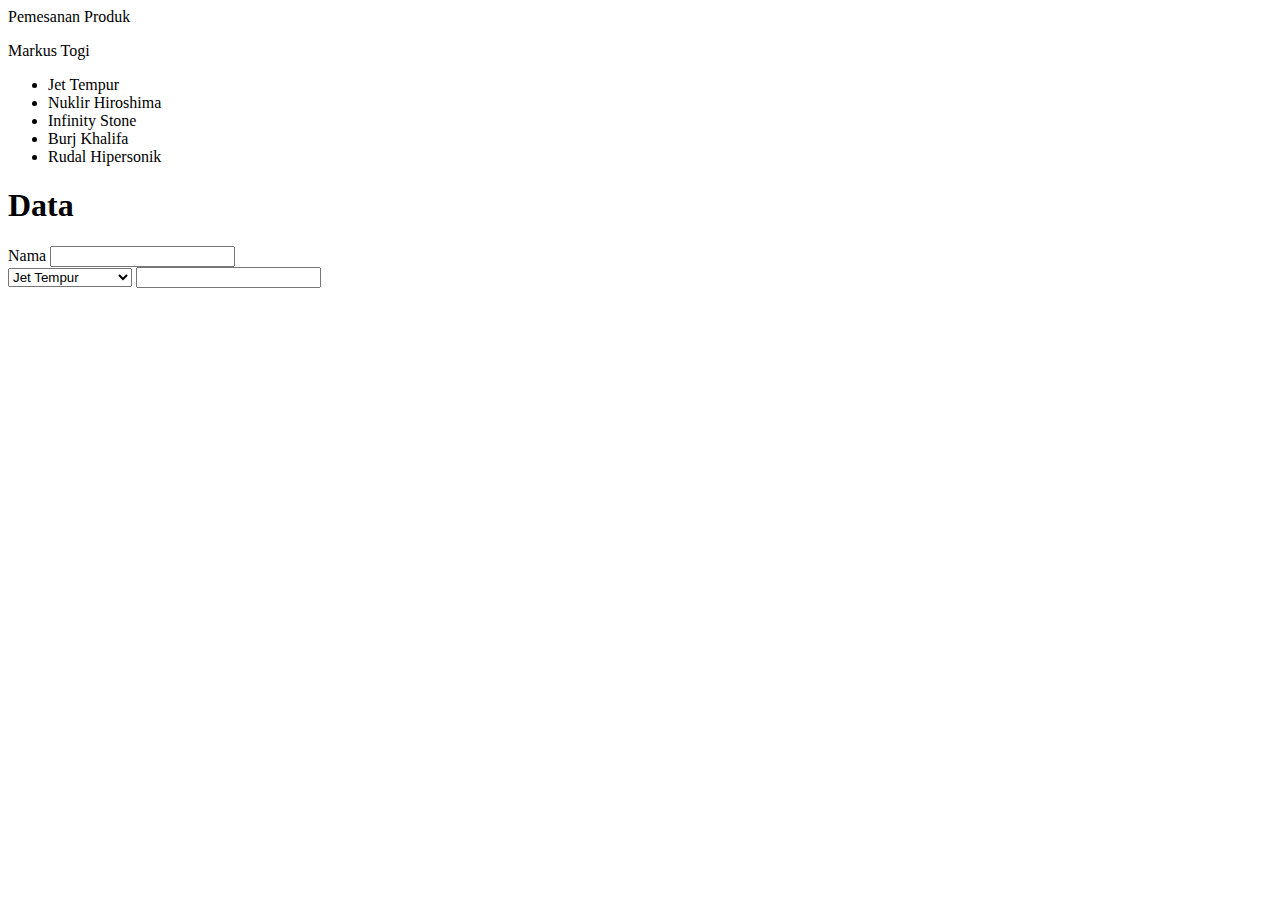
==== src/index.html @ 22a0a345 "Init" ====
<!DOCTYPE html>
<html lang="en">
<head>
    <meta charset="UTF-8">
    <meta http-equiv="X-UA-Compatible" content="IE=edge">
    <meta name="viewport" content="width=device-width, initial-scale=1.0">
    <title>Prak1 - PWL - jQuery</title>
</head>
<body>
    <div class="header">
        Pemesanan Produk
    </div>
    <div class="sub-header">
        <p id="buyer" class="buyer">Markus Togi</p>
        <div id="trolley" class="trolley">
            <ul id>
                <li>Jet Tempur</li>
                <li>Nuklir Hiroshima</li>
                <li>Infinity Stone</li>
                <li>Burj Khalifa</li>
                <li>Rudal Hipersonik</li>
            </ul>
        </div>
    </div>
    <div class="main-content">
        <h1>Data</h1>
        <form action="">
            <label for="name">Nama</label>
            <input type="text" name="name" id="name">
            <div class="select-product">
                <select name="" id="">
                    <option value="">Jet Tempur</option>
                    <option value="">Nuklir Hiroshima</option>
                    <option value="">Infinity Stone</option>
                    <option value="">Burj Khalifa</option>
                    <option value="">Rudal Hipersonik</option>
                </select>
                <input type="text" name="" id="">
            </div>
        </form>
    </div>
</body>
</html>
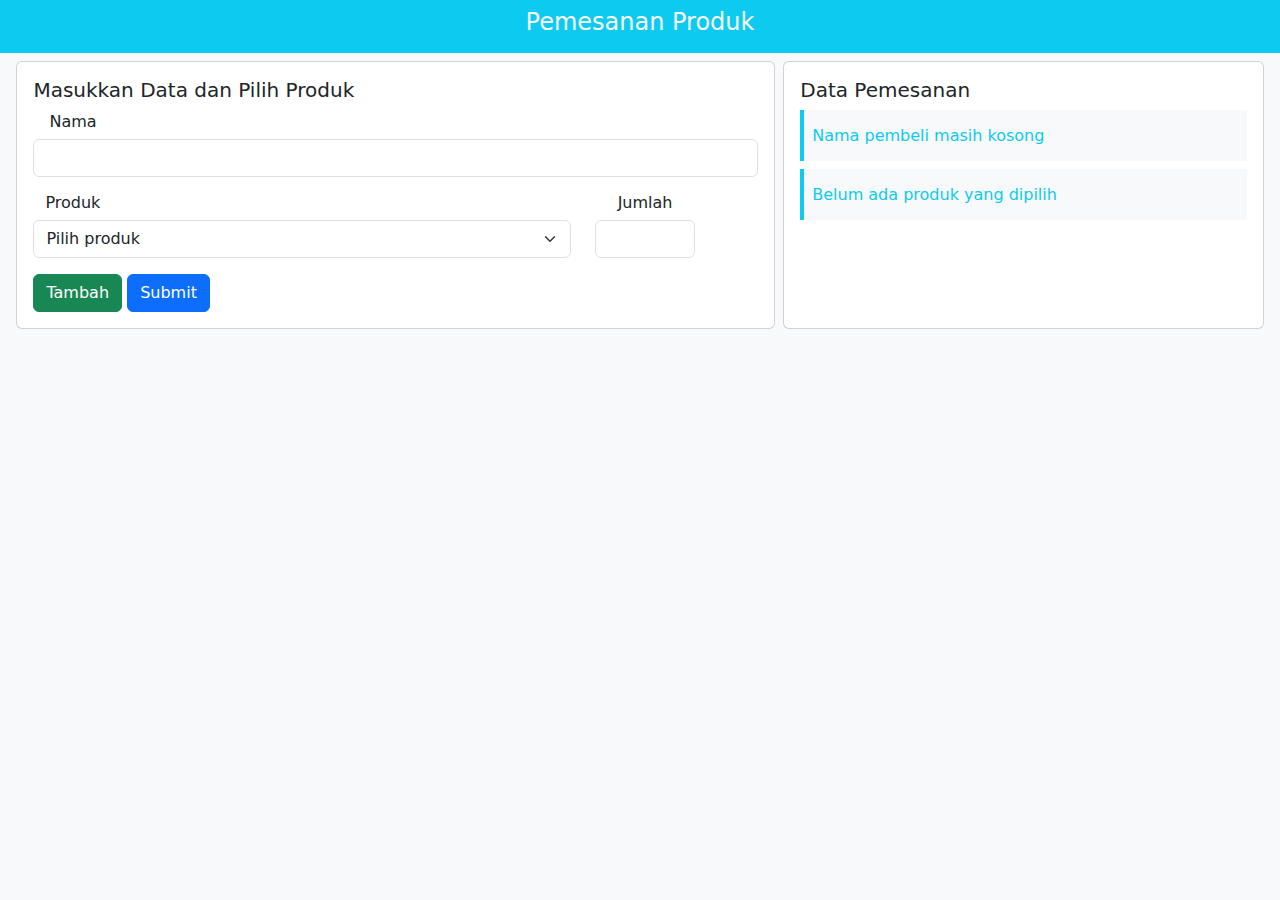
==== commit 124585b5: "FE 50%" ====
--- a/src/index.html
+++ b/src/index.html
@@ -1,43 +1,141 @@
-<!DOCTYPE html>
+<!doctype html>
 <html lang="en">
 <head>
-    <meta charset="UTF-8">
-    <meta http-equiv="X-UA-Compatible" content="IE=edge">
-    <meta name="viewport" content="width=device-width, initial-scale=1.0">
+    <!-- Required meta tags -->
+    <meta charset="utf-8">
+    <meta name="viewport" content="width=device-width, initial-scale=1">
+
+    <!-- Bootstrap CSS -->
+    <link href="https://cdn.jsdelivr.net/npm/bootstrap@5.1.3/dist/css/bootstrap.min.css" rel="stylesheet">
+    <!-- Bootstrap JS -->
+    <script src="https://cdn.jsdelivr.net/npm/bootstrap@5.1.3/dist/js/bootstrap.bundle.min.js"></script>
+    <!-- jQuery -->
+    <script src="https://code.jquery.com/jquery-3.6.0.slim.js"></script>
+        
+    <!-- Website Title -->
     <title>Prak1 - PWL - jQuery</title>
 </head>
-<body>
-    <div class="header">
-        Pemesanan Produk
-    </div>
-    <div class="sub-header">
-        <p id="buyer" class="buyer">Markus Togi</p>
-        <div id="trolley" class="trolley">
-            <ul id>
-                <li>Jet Tempur</li>
-                <li>Nuklir Hiroshima</li>
-                <li>Infinity Stone</li>
-                <li>Burj Khalifa</li>
-                <li>Rudal Hipersonik</li>
-            </ul>
+
+<body class="bg-light">
+    <nav class="p-2 bg-info text-light text-center">
+        <h4 class="">Pemesanan Produk</h4>
+    </nav>
+    <div class="container-fluid d-flex justify-content-evenly p-2 bg-light">
+        <div class="card" style="width: 60%;">
+            <div class="card-body p-3">
+                <h5>Masukkan Data dan Pilih Produk</h5>
+                <form>
+                    <div class="mb-3">
+                        <label for="name" class="px-3"><h6>Nama</h6></label>
+                        <input type="text" class="form-control" id="name" autocomplete="off" aria-describedby="nameMessage">
+                        <div id="nameMessage" class="form-text"></div>
+                    </div>
+                    <div id="dynamicForm">
+                        <div class="row">
+                            <div class="col-9 px-4">
+                                <h6>Produk</h6>
+                            </div>
+                            <div class="col-2 text-center"><h6>Jumlah</h6></div>
+                            <div class="col-1"></div>
+                        </div>
+                        <div class="row mb-3">
+                            <div class="col-9">
+                                <select id="select1" class="form-select" aria-label="Default select example">
+                                    <option value="" disabled selected hidden>Pilih produk</option>
+                                    <option value="1">Jet Tempur</option>
+                                    <option value="2">Nuklir Hiroshima</option>
+                                    <option value="3">Infinity Stone</option>
+                                    <option value="2">Burj Khalifa</option>
+                                    <option value="3">Rudal Hipersonik</option>
+                                </select>
+                            </div>
+                            <div class="col-2">
+                                <input type="text" class="form-control" id="count" autocomplete="off" aria-describedby="countMessage">
+                            </div>
+                        </div>
+                    </div>
+                    <button id="addSelect" class="btn btn-success">Tambah</button>
+                    <button type="submit" class="btn btn-primary">Submit</button>
+                </form>
+            </div>
+        </div>
+
+        <div class="card" style="width: 38%;">
+            <div class="card-body p-3">
+                <h5>Data Pemesanan</h5>
+                <div class="px-2 m-0 mb-2 py-3 border-start border-4 bg-light border-info">
+                    <h6 id="buyer" class="mb-0 text-info">Nama pembeli masih kosong</h6>
+                </div>
+                <div class="px-2 m-0 mb-2 py-3 border-start border-4 bg-light border-info">
+                    <h6 class="mb-0 text-info">Belum ada produk yang dipilih</h6>
+                </div>
+            </div>
         </div>
     </div>
-    <div class="main-content">
-        <h1>Data</h1>
-        <form action="">
-            <label for="name">Nama</label>
-            <input type="text" name="name" id="name">
-            <div class="select-product">
-                <select name="" id="">
-                    <option value="">Jet Tempur</option>
-                    <option value="">Nuklir Hiroshima</option>
-                    <option value="">Infinity Stone</option>
-                    <option value="">Burj Khalifa</option>
-                    <option value="">Rudal Hipersonik</option>
-                </select>
-                <input type="text" name="" id="">
-            </div>
-        </form>
-    </div>
+
+
+
+
+
+
+
+
+
+
+
+
+
+
+
+    <script>
+        $(document).ready(function(){
+            $("#name").change(function(){
+                $("#buyer").text(this.value);
+            });
+
+            var idx = 1;
+            var data_produk = [
+                    { "nama" : "Jet Tempur",        "jumlah" : 10 },
+                    { "nama" : "Nuklir Hiroshima",  "jumlah" : 1  },
+                    { "nama" : "Infinity Stones",   "jumlah" : 6  },
+                    { "nama" : "Burj Khalifa",      "jumlah" : 5  },
+                    { "nama" : "Rudal Hipersonik",  "jumlah" : 3  }
+                ];
+
+            $("#addSelect").click(function(e){
+                var option = ``;
+                for(let i=0; i<5; i++){
+                }
+                idx++;
+                $("#dynamicForm").append(``
+                    +`<div class="row mb-3" id="rowidx`+idx+`">`
+                        +`<div class="col-9">`
+                            +`<select id="select`+idx+`" class="form-select" aria-label="Default select example">`
+                                +`<option value="" disabled selected hidden>Pilih produk</option>`
+                                +`<option value="1">Jet Tempur</option>`
+                                +`<option value="2">Nuklir Hiroshima</option>`
+                                +`<option value="3">Infinity Stone</option>`
+                                +`<option value="2">Burj Khalifa</option>`
+                                +`<option value="3">Rudal Hipersonik</option>`
+                            +`</select>`
+                        +`</div>`
+                        +`<div class="col-2">`
+                            +`<input type="text" class="form-control" id="count`+idx+`" autocomplete="off" aria-describedby="countMessage">`
+                        +`</div>` 
+                        +`<div class="col-1">`
+                            +`<button id="idx`+idx+`" class="deleteBtn btn btn-danger fw-bolder">X</button>`
+                        +`</div>`
+                    +`</div>`
+                );
+                e.preventDefault();
+            });
+
+            $(document).on("click", ".deleteBtn", function(){
+                var btnId = $(this).attr("id");
+                $("#row"+btnId+"").remove();
+            });
+
+        });
+    </script>
 </body>
 </html>